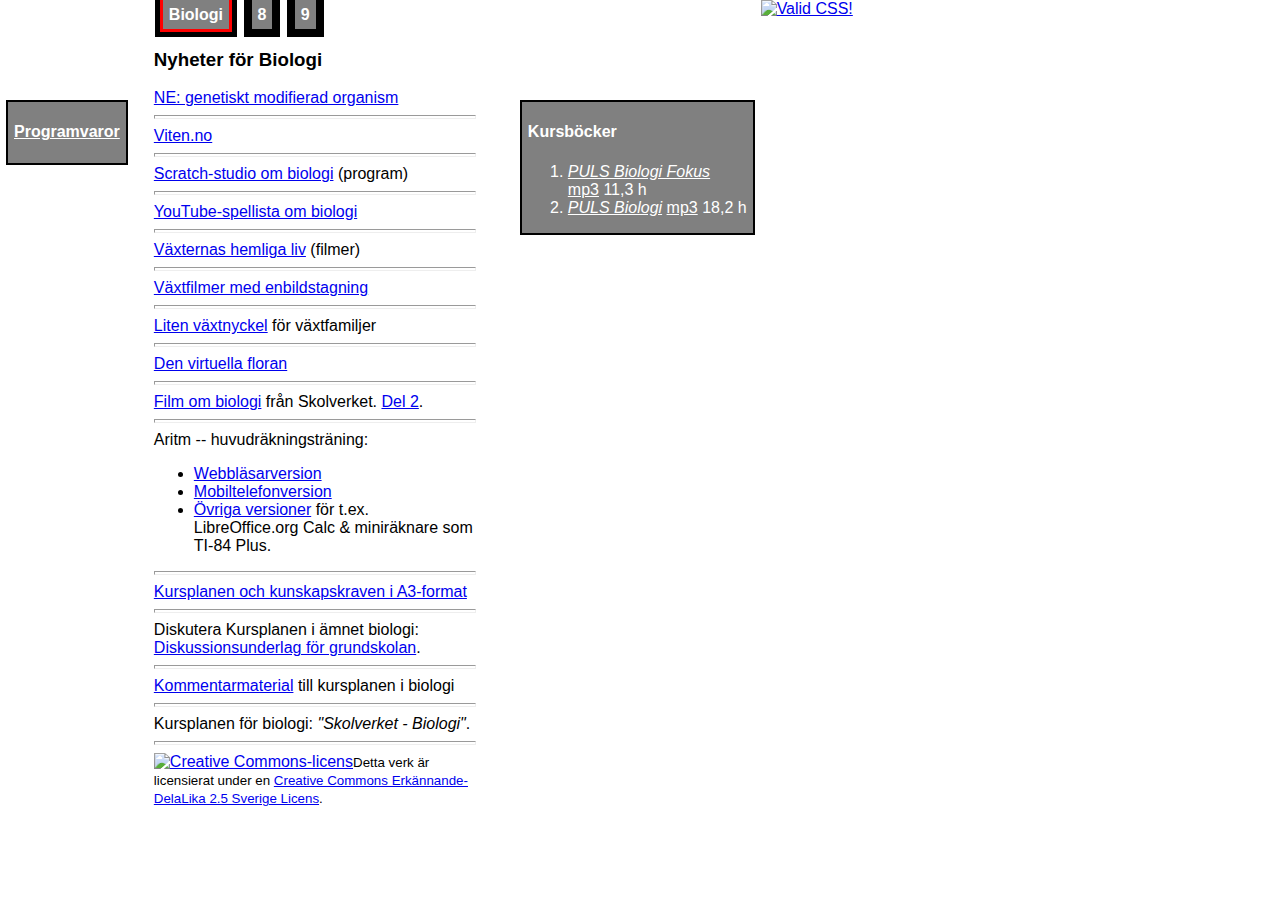
==== biologi/index.html @ 6eb284bb "Update index.html" ====
<!DOCTYPE HTML SYSTEM "about:legacy-compat">
<html>
<head>
  <meta http-equiv="content-type"
 content="text/html; charset=UTF-8">
  <title>Biologi</title>
  <meta content="Mikael O. Bonnier mikael.bonnier@gmail.com"
 name="author">
  <meta content="Enligt Skolverkets kurser." name="description">
  <meta content="Grundskolan, Grundskola" name="keywords">
  <link rel="stylesheet" type="text/css" href="../site.css">
  <style type="text/css">
hr {
width: 100%; height: 2px;
}
  </style>
</head>
<body>
<div class="softwares">
<h4><a target="_blank" href="http://portableapps.com/apps">Programvaror</a></h4>
<ul>
</ul>
</div>
<div class="main">
<ul class="navbar">
  <li><a href="index.html" class="shown">Biologi</a></li>
  <!-- <li><a href="../no/6.html">6</a></li>
  <li><a href="../no/7.html">7</a></li> -->
  <li><a href="../no/8.html">8</a></li>
  <li><a href="../no/9.html">9</a></li>
<!-- <li><a href="schedule.html">Schema</a></li> -->
</ul>
<h3>Nyheter för Biologi</h3>
<a href="http://www.ne.se/uppslagsverk/encyklopedi/l%C3%A5ng/genetiskt-modifierad-organism">NE: genetiskt modifierad organism</a>
<hr>
<a href="http://viten.no/">Viten.no</a>
<hr>
<a href="http://scratch.mit.edu/studios/243211/">Scratch-studio om
biologi</a> (program)
<hr>
<a href="https://www.youtube.com/playlist?list=PLUx1NFKWh2OEfoFAXSX2EZKoD7Sdo_CKh">YouTube-spellista om biologi</a>
<hr><a href="http://archive.org/details/ThePrivateLifeOfPlants_581">Växternas hemliga liv</a> (filmer)
<hr><a
 href="http://www.youtube.com/watch?v=igkjcuw_n_U&amp;list=PLCC07E66503F99BB5">Växtfilmer med enbildstagning</a>
<hr><a href="http://orbin.se/artkunskap/liten-vaxtnyckel.pdf">Liten
växtnyckel</a> för växtfamiljer
<hr><a href="http://linnaeus.nrm.se/flora/">Den virtuella floran</a>
<hr><a href="http://www.youtube.com/watch?v=CM1UQbVyE4I">Film om biologi</a>
från Skolverket. <a href="http://www.youtube.com/watch?v=J7qIIOXpFaE">Del
2</a>.
<hr>Aritm -- huvudräkningsträning:
<ul>
  <li><a target="n"
 href="http://www.df.lth.se.orbin.se/%7Emikaelb/aritm/aritm-sve.html">Webbläsarversion</a></li>
  <li><a target="n"
 href="http://www.df.lth.se.orbin.se/%7Emikaelb/microemu/all.html">Mobiltelefonversion</a></li>
  <li><a target="n" href="http://aritm.orbin.se/">Övriga versioner</a>
för t.ex. LibreOffice.org Calc &amp; miniräknare som TI-84 Plus.<br>
  </li>
</ul>
<hr><a href="pdf2633.pdf"><span class="bwfv">Kursplanen och
kunskapskraven i A3-format</span></a><br>
<hr>Diskutera Kursplanen i ämnet biologi: <a href="pdf2485.pdf">Diskussionsunderlag för grundskolan</a>.<br>
<hr><a href="pdf2609.pdf">Kommentarmaterial</a> till kursplanen i
biologi<br>
<hr>Kursplanen för biologi: <cite>"Skolverket - Biologi"</cite>.
<hr><a rel="license"
 href="http://creativecommons.org/licenses/by-sa/2.5/se/"><img
 alt="Creative Commons-licens" style="border-width: 0pt;"
 src="http://i.creativecommons.org/l/by-sa/2.5/se/88x31.png"></a><small>Detta verk är licensierat under en <a rel="license"
 href="http://creativecommons.org/licenses/by-sa/2.5/se/">Creative
Commons Erkännande-DelaLika 2.5 Sverige Licens</a>.</small><!-- a
 href="http://twitter.com/mobluse" class="twitter-follow-button"
 data-show-count="false">Follow @mobluse</a>
<script src="http://platform.twitter.com/widgets.js"
 type="text/javascript"></script --></div>
<div class="books">
<h4>Kursböcker</h4>
<ol>
  <li><a href="http://www.adlibris.com/se/product.aspx?isbn=9127421678"><em>PULS Biologi Fokus </em><br></a><a
 href="http://www.nok.se/Laromedel/F-9/Grundskola-7-9/Svenska-som-andrasprak/PULS-Biologi-6-9/">mp3</a>
11,3 h<a
 href="http://www.nok.se/Laromedel/F-9/Grundskola-7-9/Svenska-som-andrasprak/PULS-Biologi-6-9/"><br>
    </a></li>
  <li><em><a
 href="http://www.adlibris.com/se/product.aspx?isbn=912742166X">PULS Biologi</a> </em><a
 href="http://www.nok.se/Laromedel/F-9/Grundskola-7-9/Svenska-som-andrasprak/PULS-Biologi-6-9/">mp3</a>
18,2 h</li>
</ol>
</div>
<div class="valid"><a
 href="http://jigsaw.w3.org/css-validator/check/referer"> <img
 style="border: 0pt none ; width: 88px; height: 31px;"
 src="http://jigsaw.w3.org/css-validator/images/vcss" alt="Valid CSS!">
</a></div>
</body>
</html>
---- site.css ----
body {
margin: 0px 0px 0px 0px;
padding: 0px;
font-family: Verdana,Helvetica,Arial,sans-serif;
background-color: white;
}
ul.navbar {
list-style-type: none;
margin: 0px;
padding: 6px 0px 6px 0px;
}
ul.navbar li {
display: inline;
}
ul.navbar li a {
font-weight: bold;
color: white;
background-color: gray;
text-align: center;
padding: 6px;
margin: 6px;
text-decoration: none;
border-style: solid;
border-width: 3px;
border-color: black;
outline-style: solid;
outline-width: 5px;
outline-color: black;
}
ul.navbar li a:hover,ul.navbar li a:active {
background-color: green;
}
ul.navbar li a.shown {
border-color: red;
}
div.main {
float: left;
max-width: 320px;
padding: 0px 40px 0px 20px;
}
div.books,div.softwares {
float: left;
margin: 100px 6px 0px 6px;
padding: 0px 6px;
border-style: solid;
border-color: black;
border-width: 2px;
background-color: gray;
color: white;
}
div.books {
clear: right;
}
div.books a,div.softwares a {
color: white;
}
div.books a:visited,div.softwares a:visited {
text-decoration: none;
}
div.books a:hover,div.softwares a:hover {
text-decoration: underline;
}
div.valid {
float: left;
}
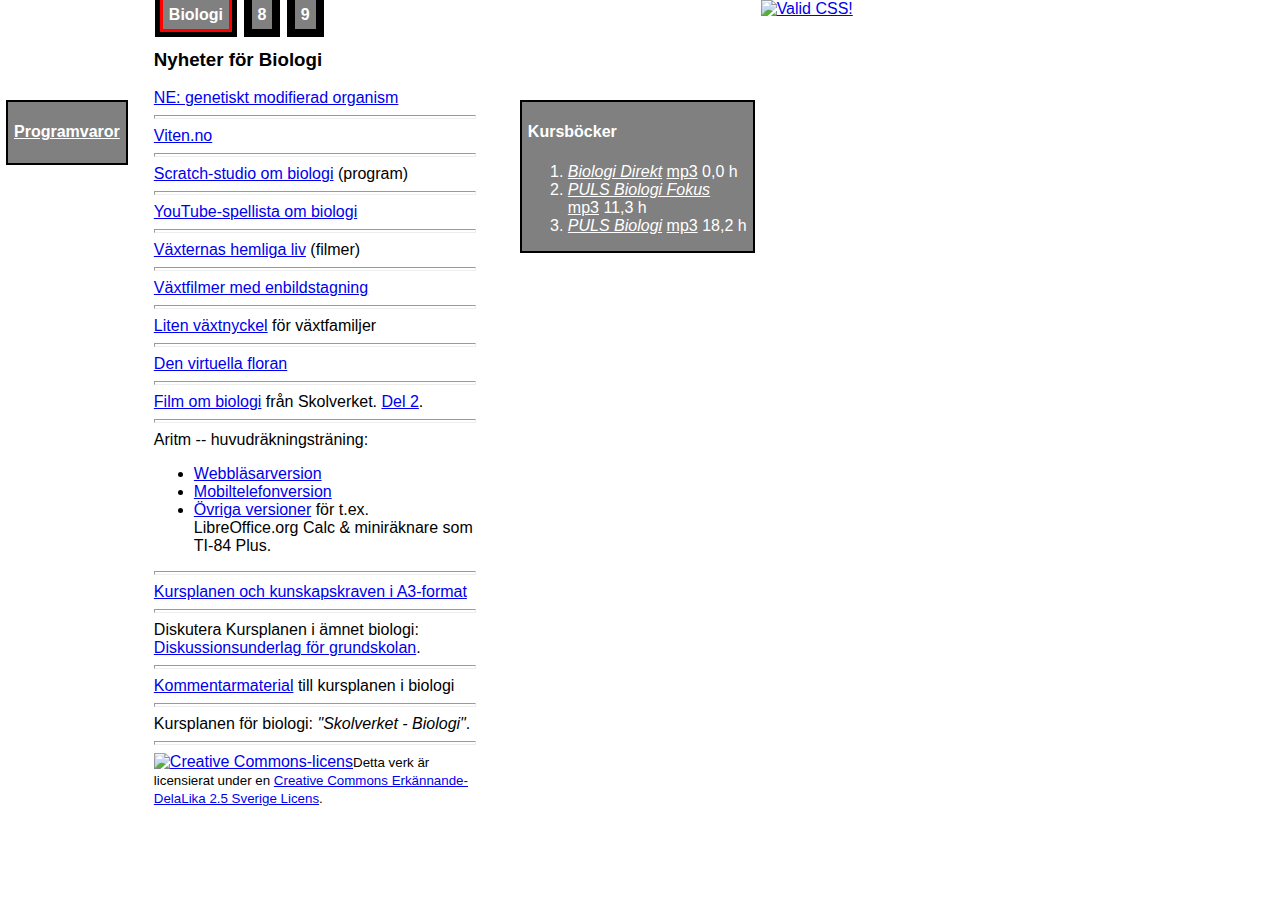
==== commit 673145d7: "Update index.html" ====
--- a/biologi/index.html
+++ b/biologi/index.html
@@ -77,6 +77,10 @@
 <div class="books">
 <h4>Kursböcker</h4>
 <ol>
+  <li><em><a
+ href="http://www.adlibris.com/se/bok/biologi-direkt-9789162246358">Biologi Direkt</a> </em><a
+ href="http://www.sanomautbildning.se/Laromedel/Grundskolan-6-9/Biologi/Baslaromedel/Biologi-Direkt/Lyssna-mp3-filer-tidigare-upplaga/">mp3</a>
+0,0 h</li>
   <li><a href="http://www.adlibris.com/se/product.aspx?isbn=9127421678"><em>PULS Biologi Fokus </em><br></a><a
  href="http://www.nok.se/Laromedel/F-9/Grundskola-7-9/Svenska-som-andrasprak/PULS-Biologi-6-9/">mp3</a>
 11,3 h<a
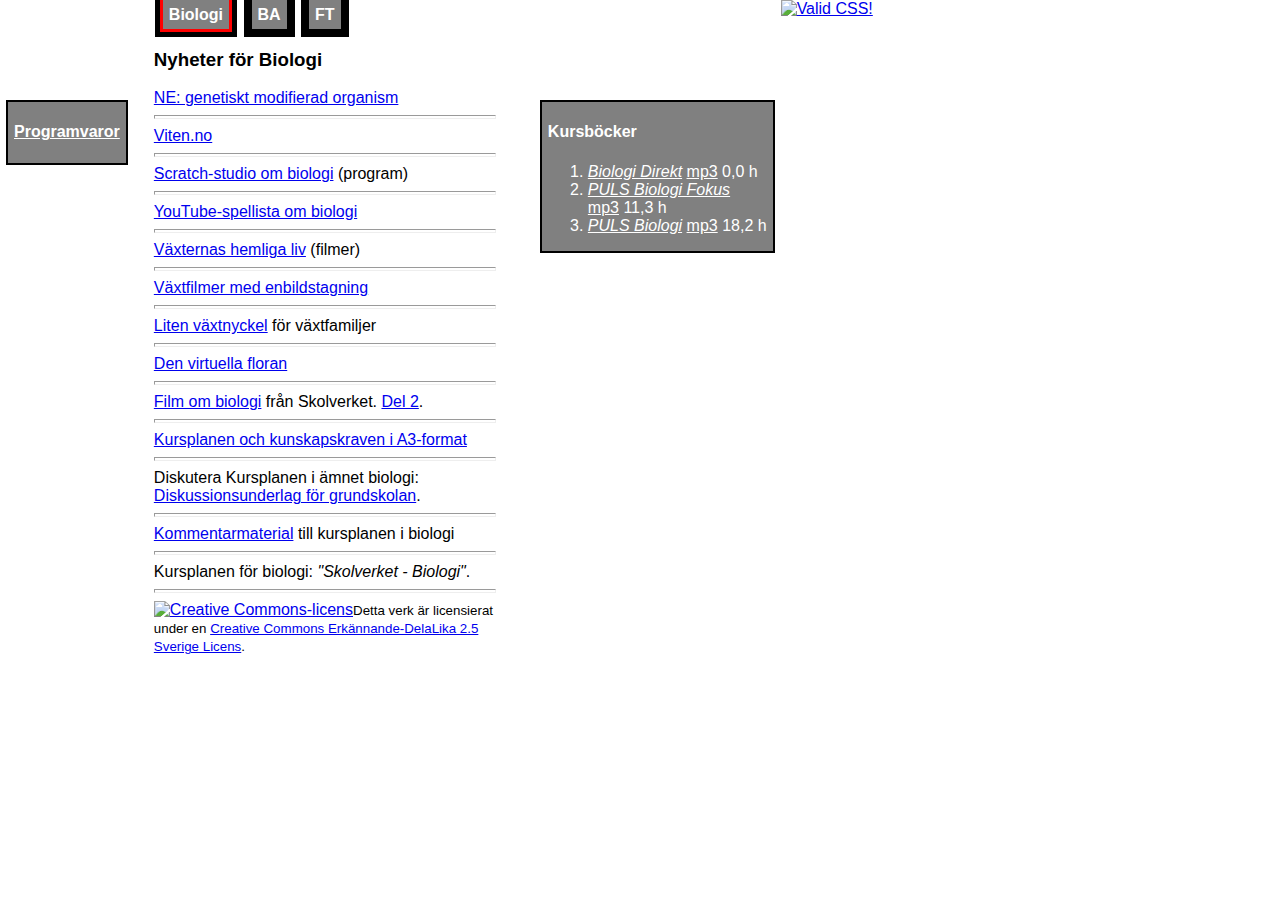
==== commit 952f3bf6: "Update index.html" ====
--- a/biologi/index.html
+++ b/biologi/index.html
@@ -26,8 +26,8 @@
   <li><a href="index.html" class="shown">Biologi</a></li>
   <!-- <li><a href="../no/6.html">6</a></li>
   <li><a href="../no/7.html">7</a></li> -->
-  <li><a href="../no/8.html">8</a></li>
-  <li><a href="../no/9.html">9</a></li>
+  <li><a href="../no/8.html">BA</a></li>
+  <li><a href="../no/9.html">FT</a></li>
 <!-- <li><a href="schedule.html">Schema</a></li> -->
 </ul>
 <h3>Nyheter för Biologi</h3>
@@ -48,7 +48,7 @@
 <hr><a href="http://www.youtube.com/watch?v=CM1UQbVyE4I">Film om biologi</a>
 från Skolverket. <a href="http://www.youtube.com/watch?v=J7qIIOXpFaE">Del
 2</a>.
-<hr>Aritm -- huvudräkningsträning:
+<!-- <hr>Aritm -- huvudräkningsträning:
 <ul>
   <li><a target="n"
  href="http://www.df.lth.se.orbin.se/%7Emikaelb/aritm/aritm-sve.html">Webbläsarversion</a></li>
@@ -57,7 +57,7 @@
   <li><a target="n" href="http://aritm.orbin.se/">Övriga versioner</a>
 för t.ex. LibreOffice.org Calc &amp; miniräknare som TI-84 Plus.<br>
   </li>
-</ul>
+</ul> -->
 <hr><a href="pdf2633.pdf"><span class="bwfv">Kursplanen och
 kunskapskraven i A3-format</span></a><br>
 <hr>Diskutera Kursplanen i ämnet biologi: <a href="pdf2485.pdf">Diskussionsunderlag för grundskolan</a>.<br>
--- a/site.css
+++ b/site.css
@@ -35,7 +35,7 @@
 }
 div.main {
 float: left;
-max-width: 320px;
+max-width: 340px;
 padding: 0px 40px 0px 20px;
 }
 div.books,div.softwares {
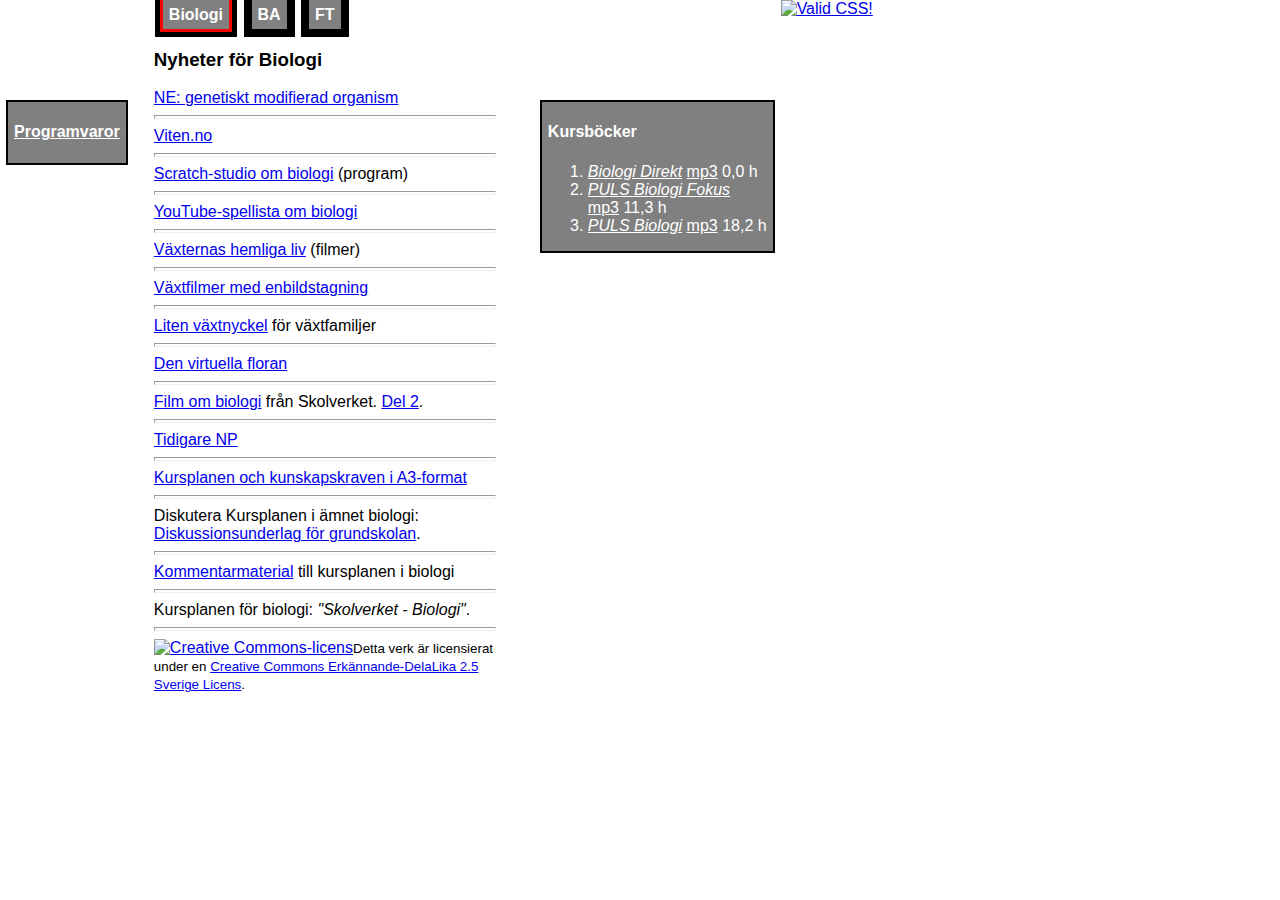
==== commit 0454ecde: "Update index.html" ====
--- a/biologi/index.html
+++ b/biologi/index.html
@@ -58,7 +58,9 @@
 för t.ex. LibreOffice.org Calc &amp; miniräknare som TI-84 Plus.<br>
   </li>
 </ul> -->
-<hr><a href="pdf2633.pdf"><span class="bwfv">Kursplanen och
+<hr>
+  <a href="https://www.umu.se/institutionen-for-tillampad-utbildningsvetenskap/np/no9/tidigare-givna-prov/">Tidigare NP</a>
+<hr><a href="https://www.skolverket.se/publikationer?id=3844"><span class="bwfv">Kursplanen och
 kunskapskraven i A3-format</span></a><br>
 <hr>Diskutera Kursplanen i ämnet biologi: <a href="pdf2485.pdf">Diskussionsunderlag för grundskolan</a>.<br>
 <hr><a href="pdf2609.pdf">Kommentarmaterial</a> till kursplanen i
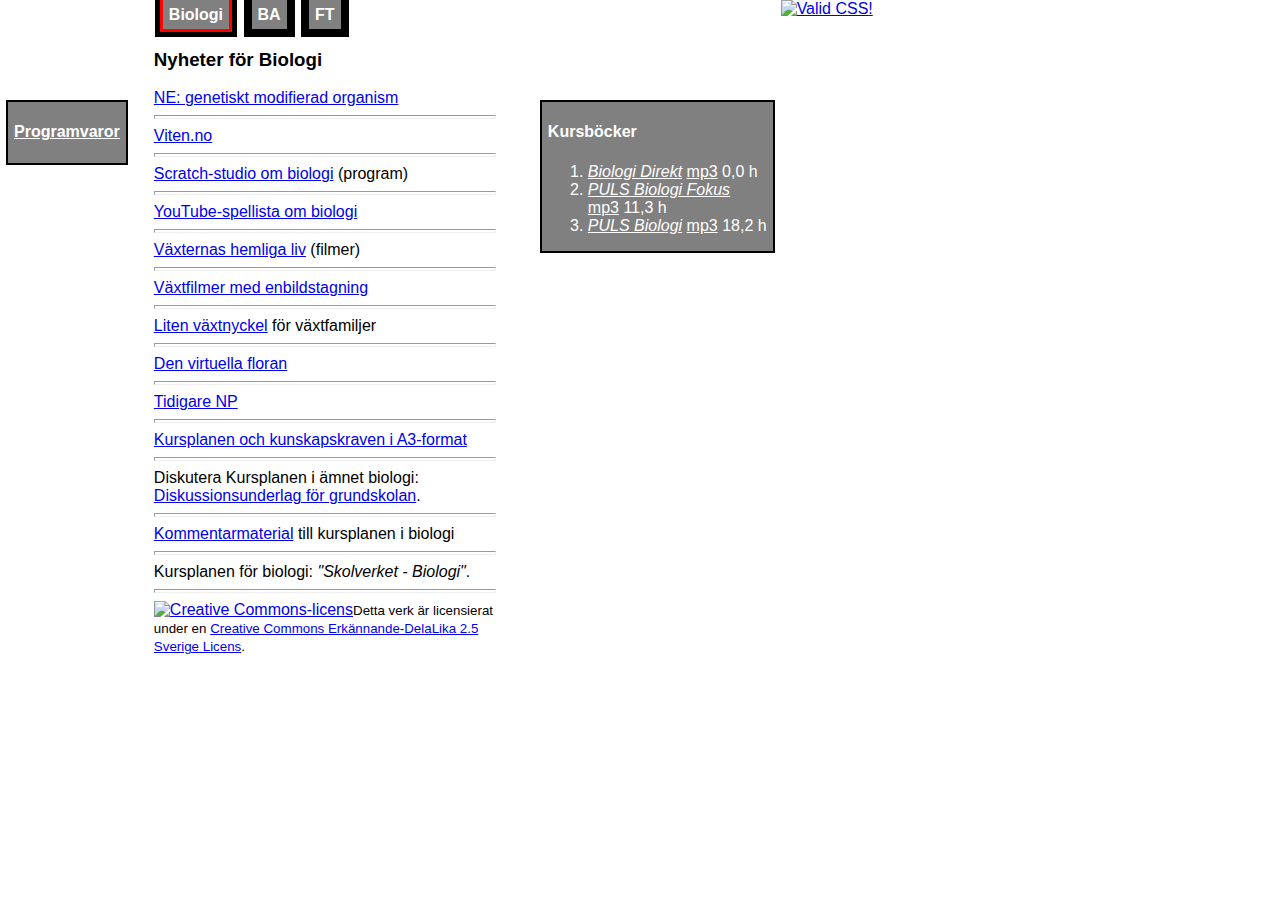
==== commit b555ae59: "Update index.html" ====
--- a/biologi/index.html
+++ b/biologi/index.html
@@ -45,9 +45,9 @@
 <hr><a href="http://orbin.se/artkunskap/liten-vaxtnyckel.pdf">Liten
 växtnyckel</a> för växtfamiljer
 <hr><a href="http://linnaeus.nrm.se/flora/">Den virtuella floran</a>
-<hr><a href="http://www.youtube.com/watch?v=CM1UQbVyE4I">Film om biologi</a>
+<!-- <hr><a href="http://www.youtube.com/watch?v=CM1UQbVyE4I">Film om biologi</a>
 från Skolverket. <a href="http://www.youtube.com/watch?v=J7qIIOXpFaE">Del
-2</a>.
+2</a>.-->
 <!-- <hr>Aritm -- huvudräkningsträning:
 <ul>
   <li><a target="n"
@@ -60,7 +60,7 @@
 </ul> -->
 <hr>
   <a href="https://www.umu.se/institutionen-for-tillampad-utbildningsvetenskap/np/no9/tidigare-givna-prov/">Tidigare NP</a>
-<hr><a href="https://www.skolverket.se/publikationer?id=3844"><span class="bwfv">Kursplanen och
+<hr><a href="https://www.skolverket.se/publikationer?id=3832"><span class="bwfv">Kursplanen och
 kunskapskraven i A3-format</span></a><br>
 <hr>Diskutera Kursplanen i ämnet biologi: <a href="pdf2485.pdf">Diskussionsunderlag för grundskolan</a>.<br>
 <hr><a href="pdf2609.pdf">Kommentarmaterial</a> till kursplanen i
